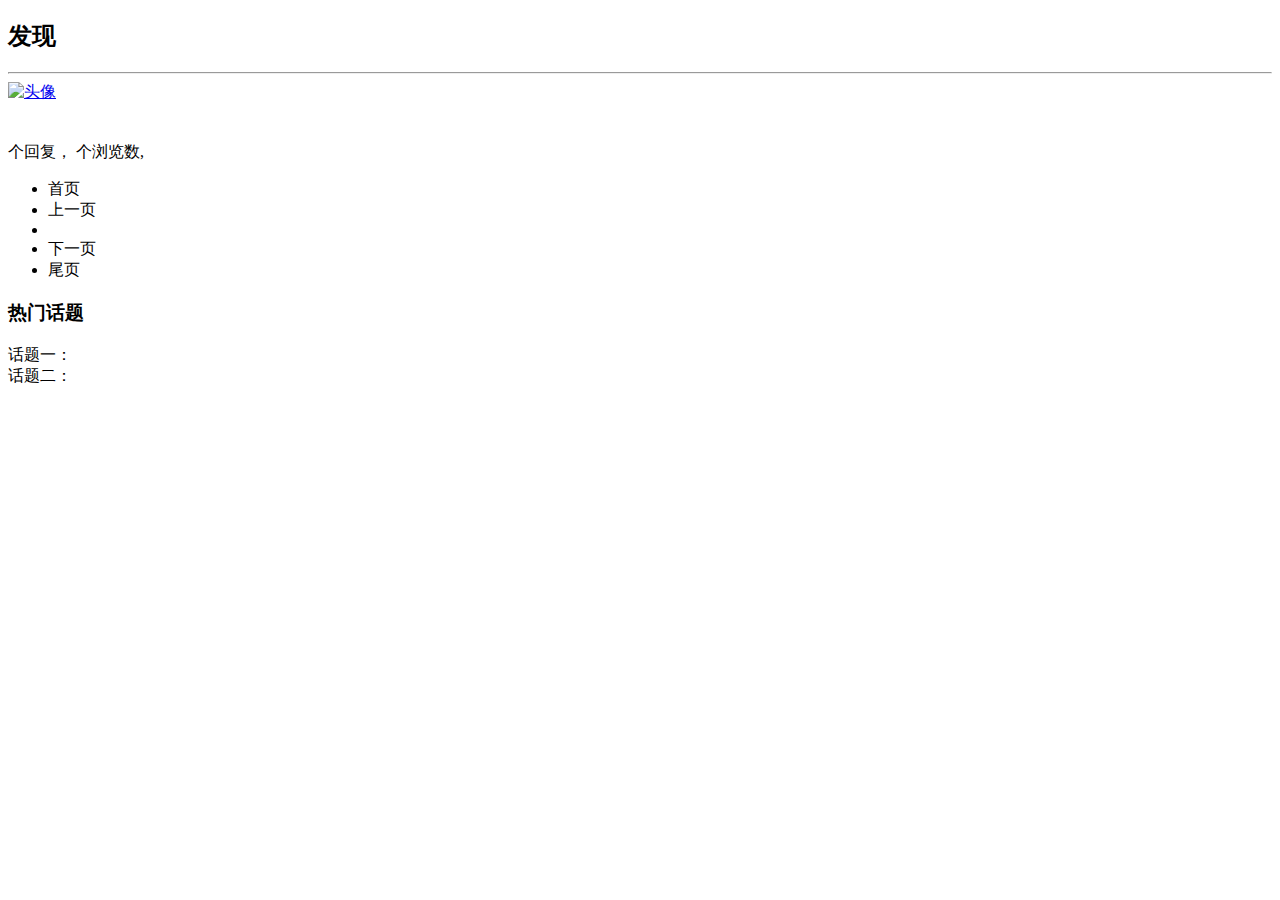
==== src/main/resources/templates/index.html @ 23015b23 "2019/9/30" ====
<!DOCTYPE HTML>
<html lang="en" xmlns:th="http://www.thymeleaf.org">
<head>
    <title>Getting Started: Serving Web Content</title>
    <meta http-equiv="Content-Type" content="text/html; charset=UTF-8" />
    <link rel="stylesheet" href="css/bootstrap.min.css">
    <link rel="stylesheet" href="css/bootstrap-theme.min.css">
    <script src="js/jquery-3.4.1.min.js"></script>
    <script src="js/bootstrap.min.js"></script>
    <link rel="stylesheet" href="css/main.css">


</head>
<body>
<!--引入头部-->
<div th:insert="~{/header:: nav} " />
<div class="container-fluid main">
    <div class="row">
        <div class="col-lg-9 col-md-12">
            <h2><div class="glyphicon glyphicon-th-list"></div><span>发现</span></h2>
            <hr/>
            <div class="media" th:each="question:${pageBean.questions}">
                <div class="media-left">
                    <a href="#">
                        <img class="media-object img_size" th:src="${question.user.avatar_url}" alt="头像">
                    </a>
                </div>
                <div class="media-body">
                    <h4 class="media-heading" th:text="${question.title}"></h4>
                    <span th:text="${question.description}"></span><br/>
                    <span class="text_desc"><span th:text="${question.comment_count}"></span>个回复，
                        <span th:text="${question.view_count}"></span>个浏览数,
                        <span th:text="${#dates.format(question.gmt_create,'yyyy-MM-dd hh:mm:ss')}"></span>
                    </span>
                </div>
            </div>
            <!--分页-->
            <nav aria-label="Page navigation">
                <ul class="pagination" >
                <li class="pagination" th:if="${pageBean.fistPage}"><a th:href="@{/(currentPage=1)}">首页</a></li>
                <li class="pagination" th:if="${pageBean.fistPage}"><a th:href="@{/(currentPage=${pageBean.currentPage}-1)}">上一页</a></li>
                 <li th:each="list:${pageBean.list}" th:class="${pageBean.currentPage==list}?'active':''">
                     <a th:href="@{/(currentPage=${list})}" th:text="${list}" ></a>
                 </li>
                <li class="pagination" th:if="${pageBean.lastPage}"><a th:href="@{/(currentPage=${pageBean.currentPage}+1)}">下一页</a></li>
                <li class="pagination" th:if="${pageBean.lastPage}"><a th:href="@{/(currentPage=${pageBean.totalPage})}">尾页</a></li>
                </ul>
            </nav>

        </div>
        <div class="col-lg-3 col-md-12">
            <h3>热门话题</h3>
            话题一：<br/>
            话题二：<br/>
        </div>
    </div>
</div>
</body>
</html>
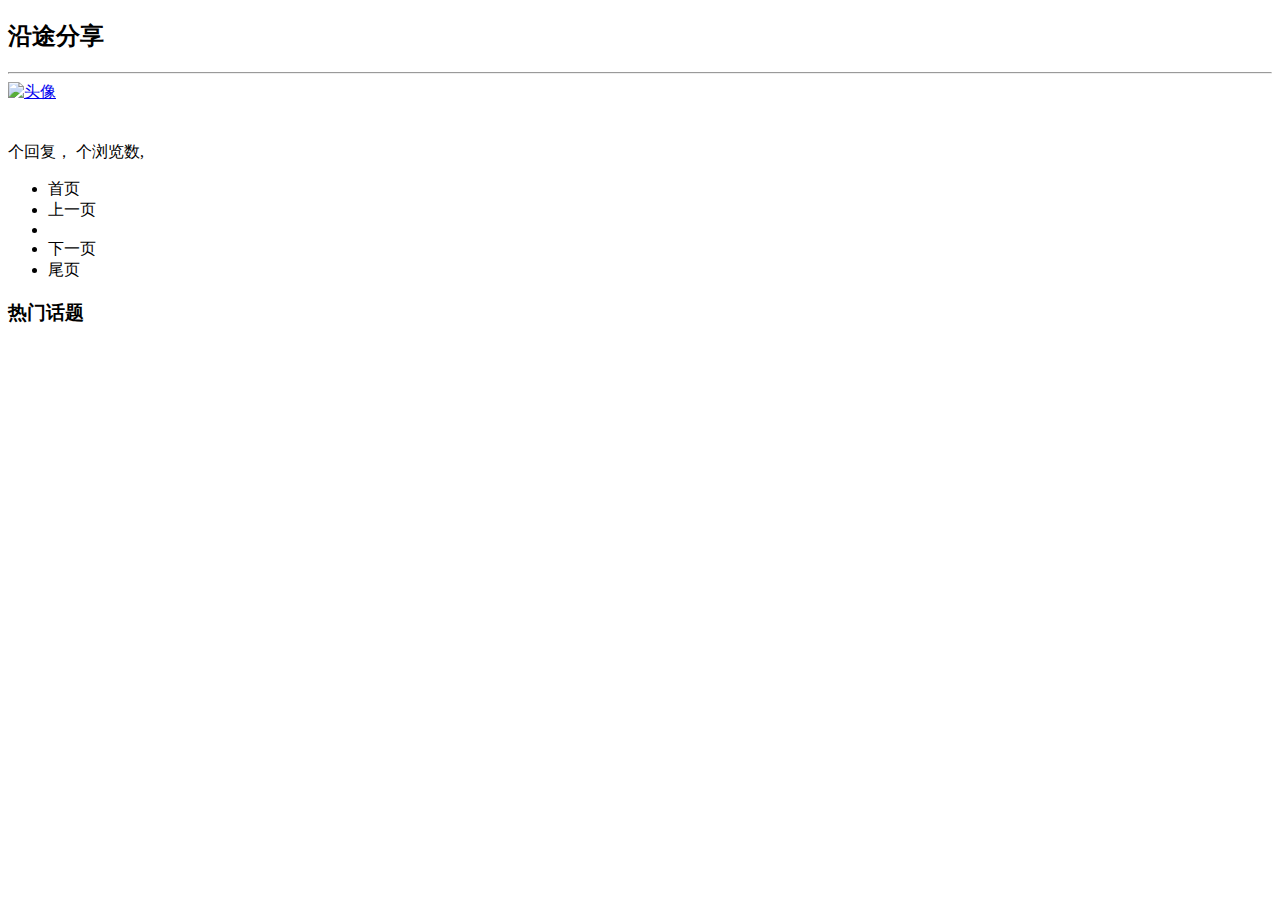
==== commit 1bf12b22: "last update hotTag  2020/1/7" ====
--- a/src/main/resources/templates/index.html
+++ b/src/main/resources/templates/index.html
@@ -8,7 +8,15 @@
     <script src="js/jquery-3.4.1.min.js"></script>
     <script src="js/bootstrap.min.js"></script>
     <link rel="stylesheet" href="css/main.css">
-
+<script type="application/javascript">
+    window.onload=function(){
+        var closeable=window.localStorage.getItem("closable");
+        if(closeable=="true"){
+        window.close();
+        window.localStorage.removeItem("closable");
+        }
+    }
+</script>
 
 </head>
 <body>
@@ -17,43 +25,52 @@
 <div class="container-fluid main">
     <div class="row">
         <div class="col-lg-9 col-md-12">
-            <h2><div class="glyphicon glyphicon-th-list"></div><span>发现</span></h2>
+            <h2><div class="glyphicon glyphicon-flag"></div><span>沿途分享</span></h2>
             <hr/>
-            <div class="media" th:each="question:${pageBean.questions}">
+            <div class="media" th:each="questionDto:${pageBean.data}">
                 <div class="media-left">
                     <a href="#">
-                        <img class="media-object img_size" th:src="${question.user.avatar_url}" alt="头像">
+                        <img class="media-object img_size" th:src="${questionDto.user.avatarUrl}" alt="头像">
                     </a>
                 </div>
                 <div class="media-body">
-                    <h4 class="media-heading" th:text="${question.title}"></h4>
-                    <span th:text="${question.description}"></span><br/>
-                    <span class="text_desc"><span th:text="${question.comment_count}"></span>个回复，
-                        <span th:text="${question.view_count}"></span>个浏览数,
-                        <span th:text="${#dates.format(question.gmt_create,'yyyy-MM-dd hh:mm:ss')}"></span>
+                    <a th:href="@{/question/{id}(id=${questionDto.question.id})}"><h4 class="media-heading" th:text="${questionDto.question.title}"></h4></a>
+                    <span th:text="${questionDto.question.description}"></span><br/>
+                    <span class="text_desc"><span th:text="${questionDto.question.commentCount}"></span>个回复，
+                        <span th:text="${questionDto.question.viewCount}"></span>个浏览数,
+                        <span th:text="${#dates.format(questionDto.question.gmtCreate,'yyyy-MM-dd hh:mm:ss')}"></span>
                     </span>
                 </div>
             </div>
             <!--分页-->
             <nav aria-label="Page navigation">
                 <ul class="pagination" >
-                <li class="pagination" th:if="${pageBean.fistPage}"><a th:href="@{/(currentPage=1)}">首页</a></li>
-                <li class="pagination" th:if="${pageBean.fistPage}"><a th:href="@{/(currentPage=${pageBean.currentPage}-1)}">上一页</a></li>
-                 <li th:each="list:${pageBean.list}" th:class="${pageBean.currentPage==list}?'active':''">
-                     <a th:href="@{/(currentPage=${list})}" th:text="${list}" ></a>
-                 </li>
-                <li class="pagination" th:if="${pageBean.lastPage}"><a th:href="@{/(currentPage=${pageBean.currentPage}+1)}">下一页</a></li>
-                <li class="pagination" th:if="${pageBean.lastPage}"><a th:href="@{/(currentPage=${pageBean.totalPage})}">尾页</a></li>
+                    <li class="pagination" th:if="${pageBean.fistPage}"><a th:href="@{/(currentPage=1,search=${session.search},hotPage=${session.hotTag})}">首页</a></li>
+                    <li class="pagination" th:if="${pageBean.fistPage}"><a th:href="@{/(currentPage=${pageBean.currentPage}-1,search=${session.search},hotPage=${session.hotTag})}">上一页</a></li>
+                    <li th:each="list:${pageBean.list}" th:class="${pageBean.currentPage==list}?'active':''">
+                        <a th:href="@{/(currentPage=${list},search=${session.search},hotPage=${session.hotTag})}" th:text="${list}" ></a>
+                    </li>
+                    <li class="pagination" th:if="${pageBean.lastPage}"><a th:href="@{/(currentPage=${pageBean.currentPage}+1,search=${session.search},hotPage=${session.hotTag})}">下一页</a></li>
+                    <li class="pagination" th:if="${pageBean.lastPage}"><a th:href="@{/(currentPage=${pageBean.totalPage},search=${session.search},hotPage=${session.hotTag})}">尾页</a></li>
                 </ul>
             </nav>
 
         </div>
         <div class="col-lg-3 col-md-12">
             <h3>热门话题</h3>
-            话题一：<br/>
-            话题二：<br/>
+            <p th:each="hotTags,hotTagStar:${hotTag}" th:if="${hotTagStar.count<=10}"  >
+
+                <span class="label label-info momment_tag">
+                        <span class="glyphicon glyphicon-volume-up"></span>
+                        <span class="label label-info" id="hostTag">
+                             <a th:href="@{/(hotTag=${hotTags.getKey()})}" th:text="${hotTags.getKey()}"></a>
+                        </span>
+                    </span>
+            </p>
         </div>
     </div>
 </div>
+<!--页脚-->
+<div th:insert="~{footer :: foot}"></div>
 </body>
 </html>